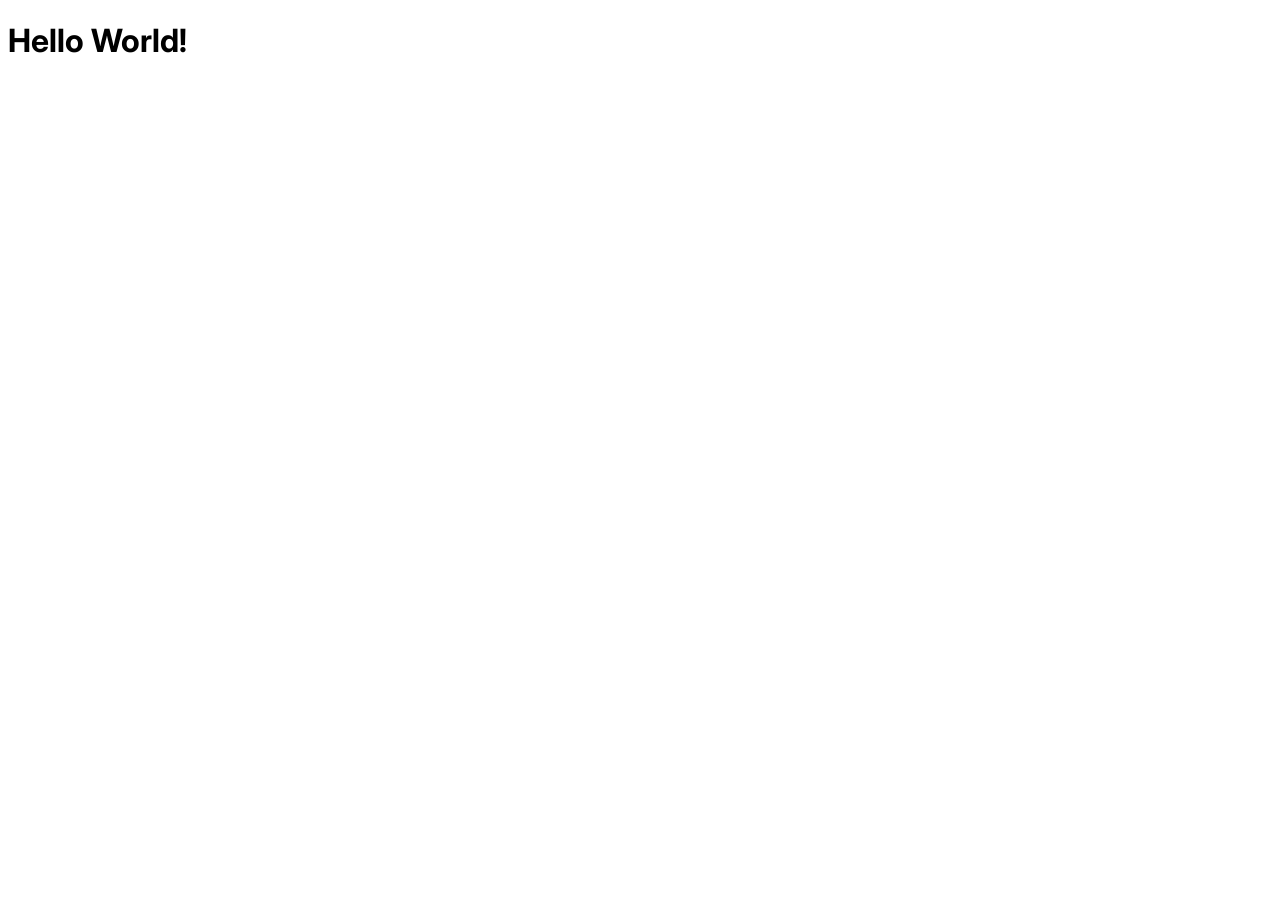
==== index.html @ ad68fbc6 "added boot screen" ====
<!DOCTYPE html>
<html lang="en">
    <head>
        <title>Xenon-OS</title>
        <meta charset="UTF-8">
        <link rel="stylesheet" href="styles.css">
        <link rel="preconnect" href="https://fonts.googleapis.com">
        <link rel="preconnect" href="https://fonts.gstatic.com" crossorigin>
        <link href="https://fonts.googleapis.com/css2?family=Inter:ital,opsz,wght@0,14..32,100..900;1,14..32,100..900&display=swap" rel="stylesheet">
    </head>
    <body>
        <h1 class="interFont">Hello World!</h1>
    </body>
</html>
---- styles.css ----
.interFont{
    font-family: 'inter';
}
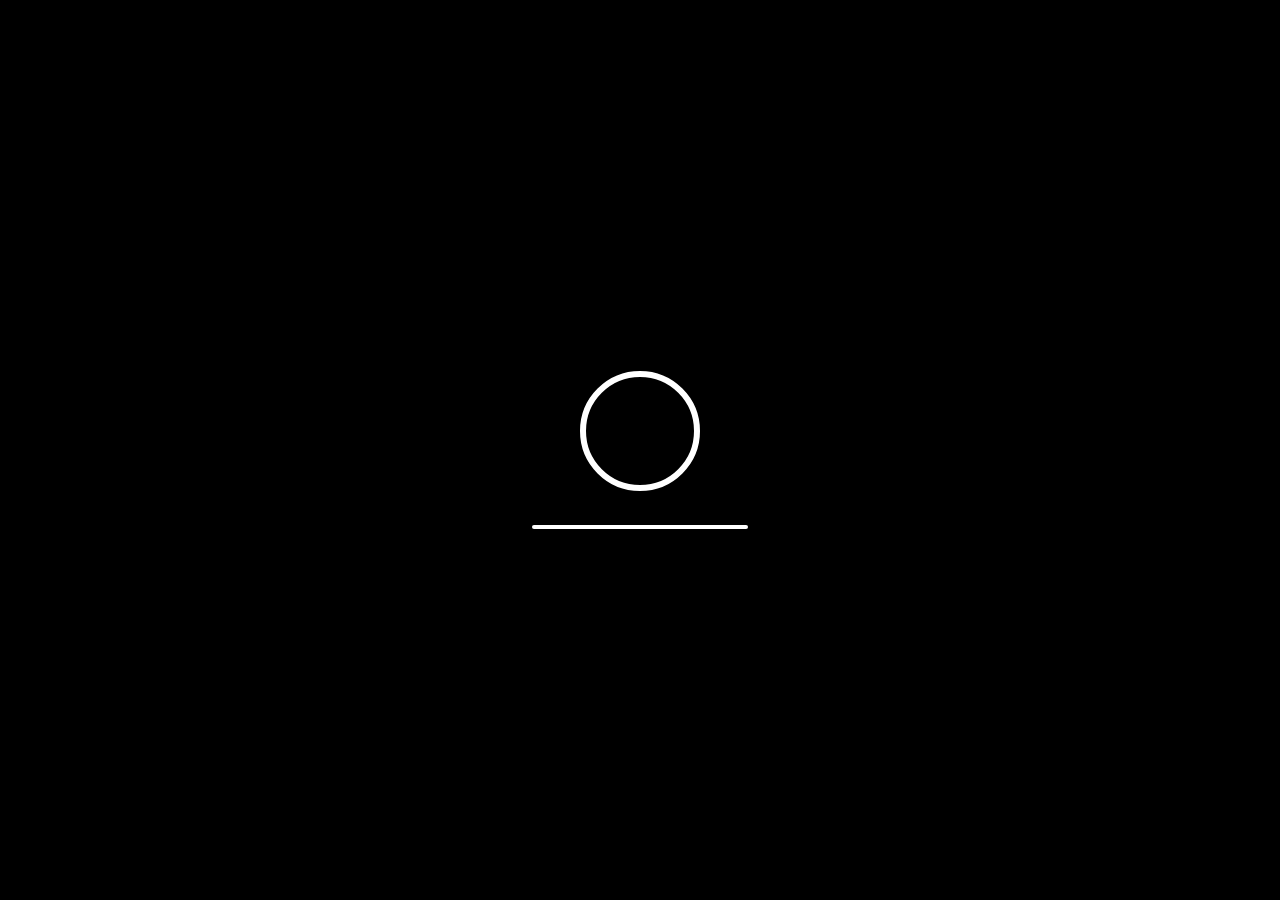
==== commit 63762568: "update: add switching logic" ====
--- a/index.html
+++ b/index.html
@@ -8,7 +8,8 @@
         <link rel="preconnect" href="https://fonts.gstatic.com" crossorigin>
         <link href="https://fonts.googleapis.com/css2?family=Inter:ital,opsz,wght@0,14..32,100..900;1,14..32,100..900&display=swap" rel="stylesheet">
     </head>
-    <body>
-        <h1 class="interFont">Hello World!</h1>
-    </body>
+    <script>
+        //this is kind of stupid but having each page in different folders helps
+        window.location.href="/boot/boot.html";
+    </script>
 </html>
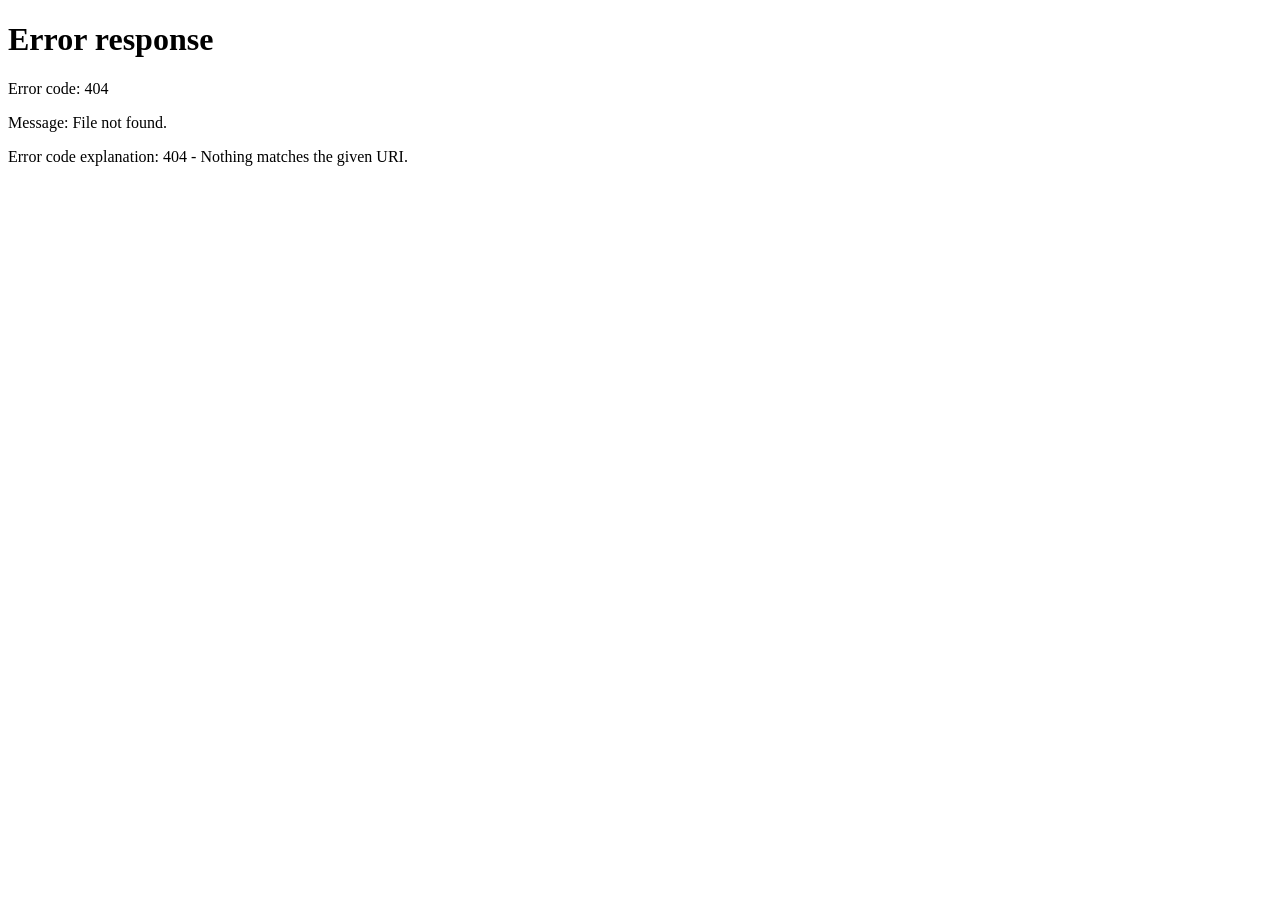
==== commit c171a511: "update: man what the hell idek why it aint working" ====
--- a/index.html
+++ b/index.html
@@ -10,6 +10,6 @@
     </head>
     <script>
         //this is kind of stupid but having each page in different folders helps
-        window.location.href="/boot/boot.html";
+        window.location.href="/Xenon-OS/boot/boot.html";
     </script>
 </html>
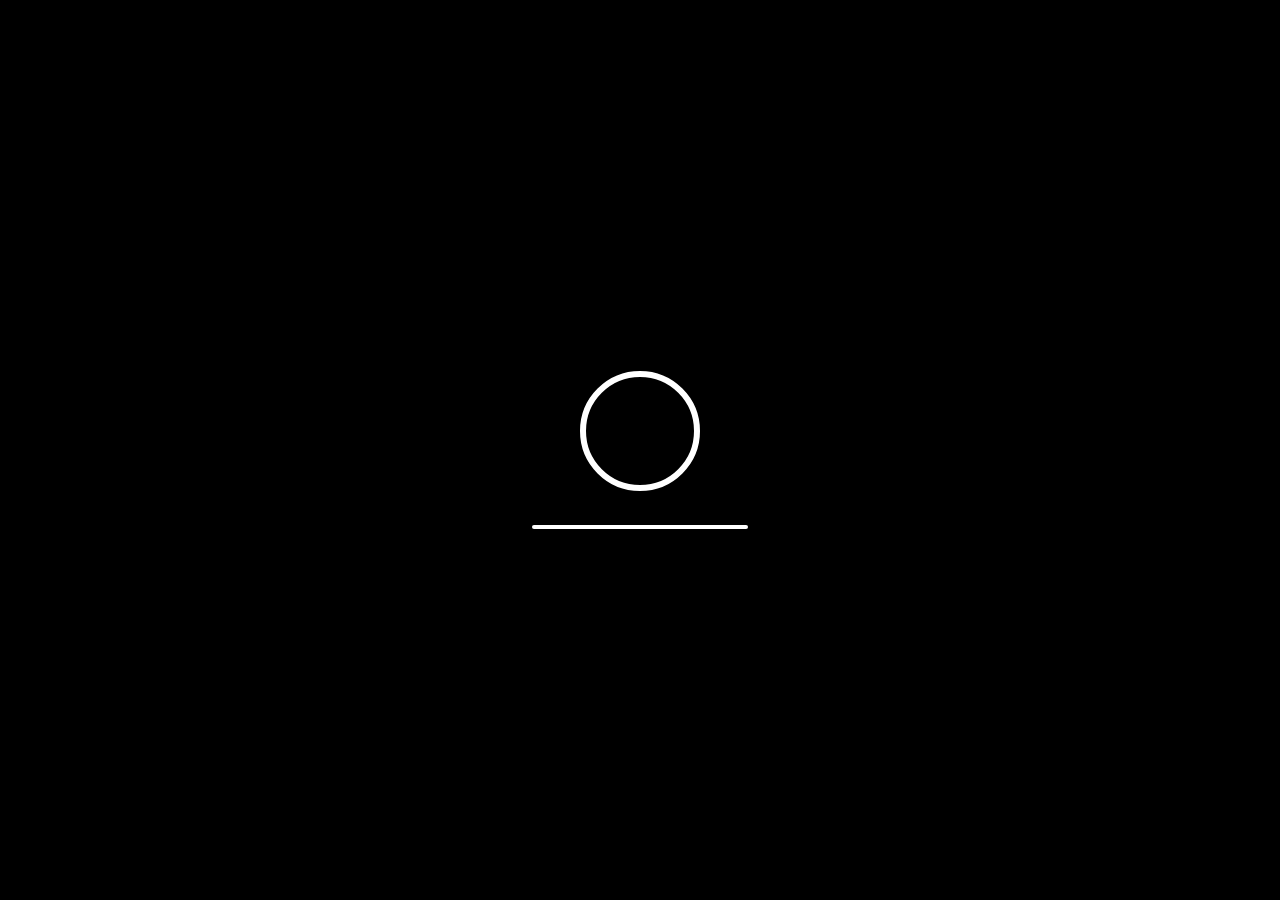
==== commit 1982c1a6: "commit: lockScreen func, desktop prep, bugfix" ====
--- a/index.html
+++ b/index.html
@@ -10,6 +10,6 @@
     </head>
     <script>
         //this is kind of stupid but having each page in different folders helps
-        window.location.href="/Xenon-OS/boot/boot.html";
+        window.location.href="boot/boot.html";
     </script>
 </html>
